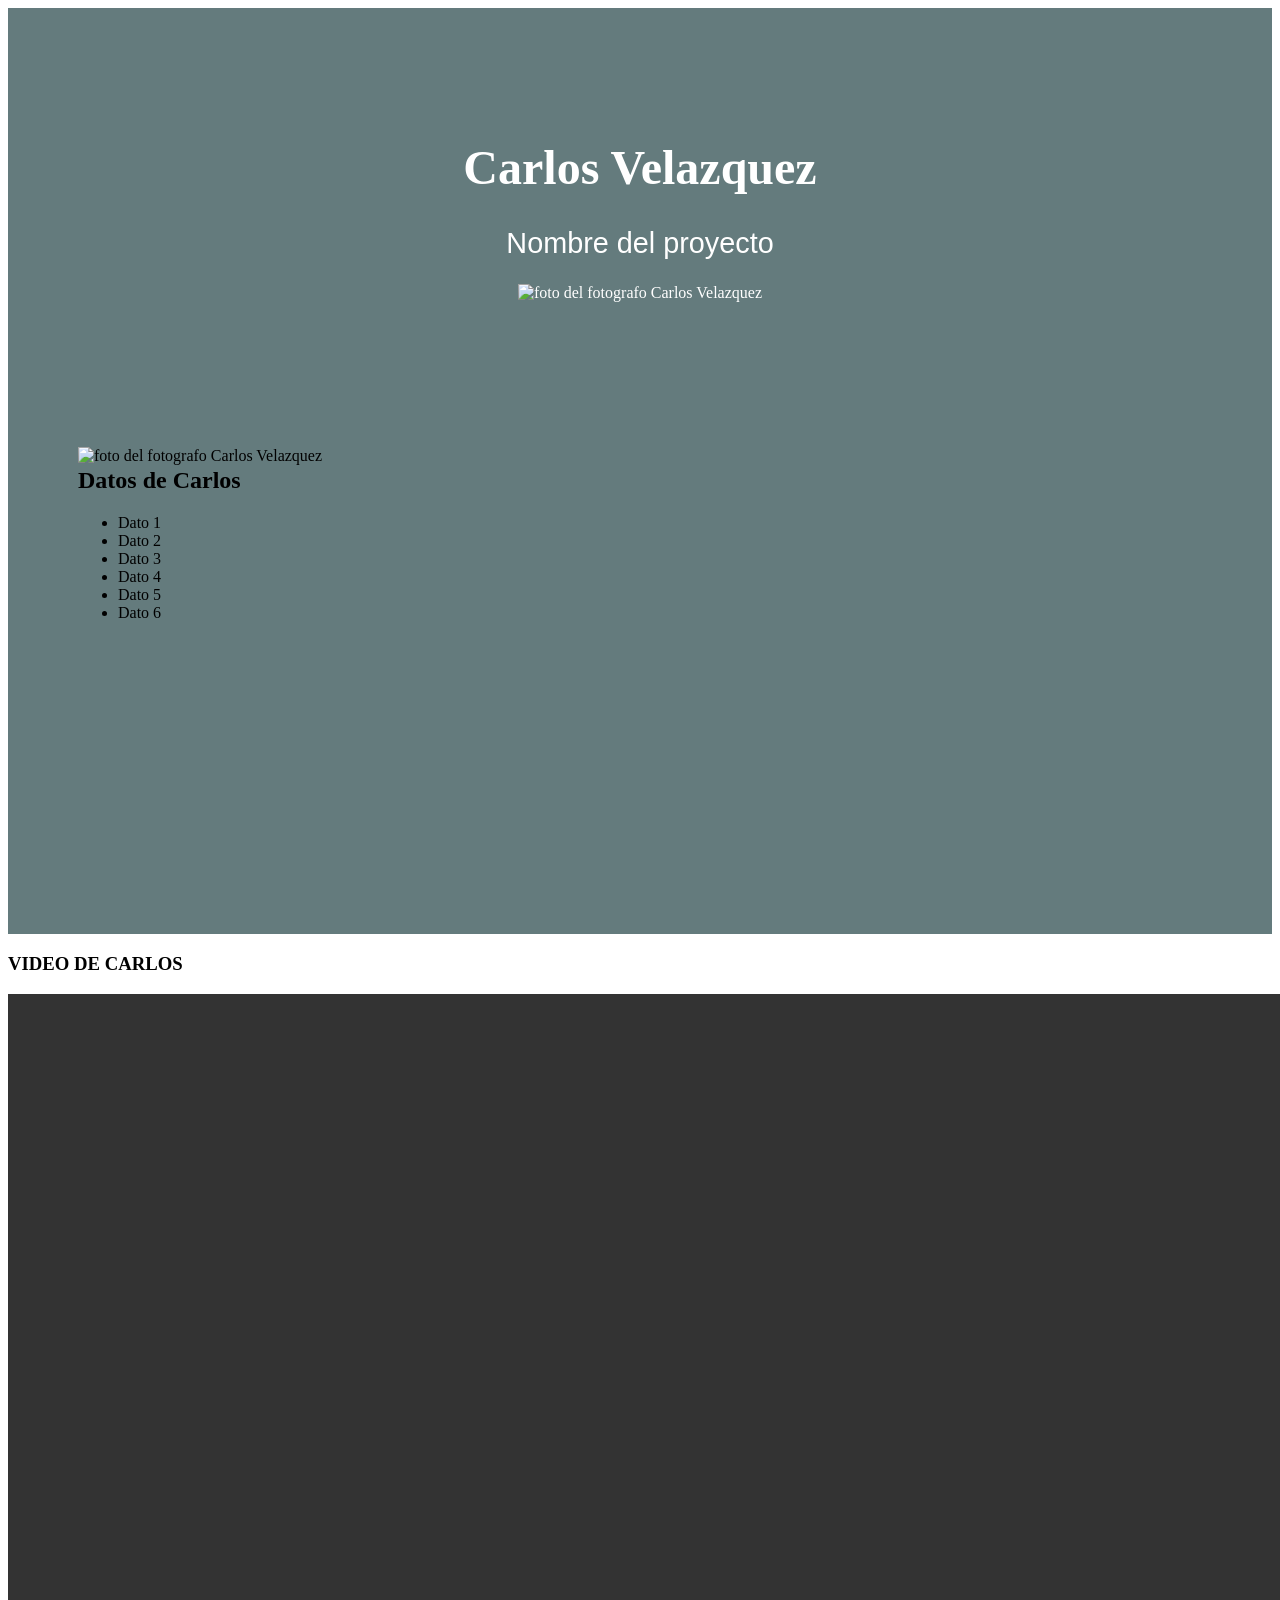
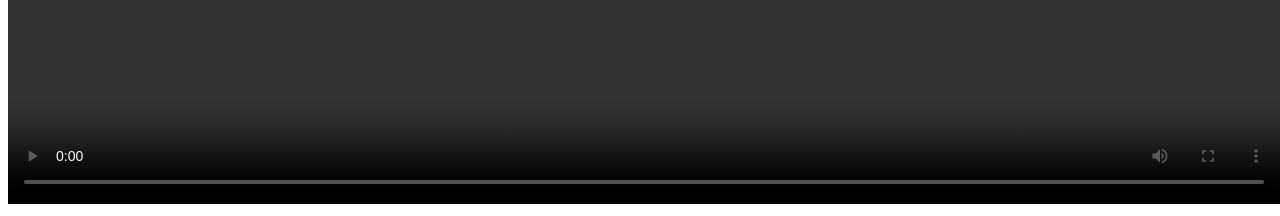
==== editor1.html @ 0e38ffee "Add files via upload" ====
<!DOCTYPE html>
<html lang="es">
  <head>
    <meta charset="UTF-8">
    <title>Editor 1</title>
    <link rel="stylesheet" href="estilo.css" type="text/css">
  </head>
  <body>
    <div id="container">
        <header>
            <h1>Carlos Velazquez</h1>
            <h2>Nombre del proyecto</h2>
             <img src="Imagenes/picFotógrafoIndex.png" alt="foto del fotografo Carlos Velazquez">
        </header>
        <article id="infodelfotografo">
         <img src="Imagenes/picFotógrafoIndex.png" alt="foto del fotografo Carlos Velazquez">
         <h2>Datos de Carlos</h2>
         <ul>
          <li>Dato 1</li>
          <li>Dato 2</li>
          <li>Dato 3</li>
          <li>Dato 4</li>
          <li>Dato 5</li>
          <li>Dato 6</li>
         </ul>
        </article>
        <div id="video">
          <h3>VIDEO DE CARLOS</h3>
           <video width="1440" height="810" controls>
          <source src="videos/Reel.mp4" type="video/mp4">
          
  Tu navegador no soporta el elemento de video.
  </video>
        </div>
   </div>
  </body>
</html>
---- estilo.css ----
header{background-color: #647B7D; 
        padding: 100px 0px 75px 0px;
        text-align:center;
        color:#FFFFFF;} 
header h1{font-family: 'impact'; 
        font-size: 3rem;}
header h2{font-family: 'arual', sans-serif; 
        font-size: 1.8rem; font-weight: 100;}
article#infodelfotografo{background-color: #647B7D; 
                       padding: 70px 0px 70px 70px; 
                        height: 417px;}
article#infodelfotografo img{float: left; margin-right: 300px;}
div#video{clear: both;}
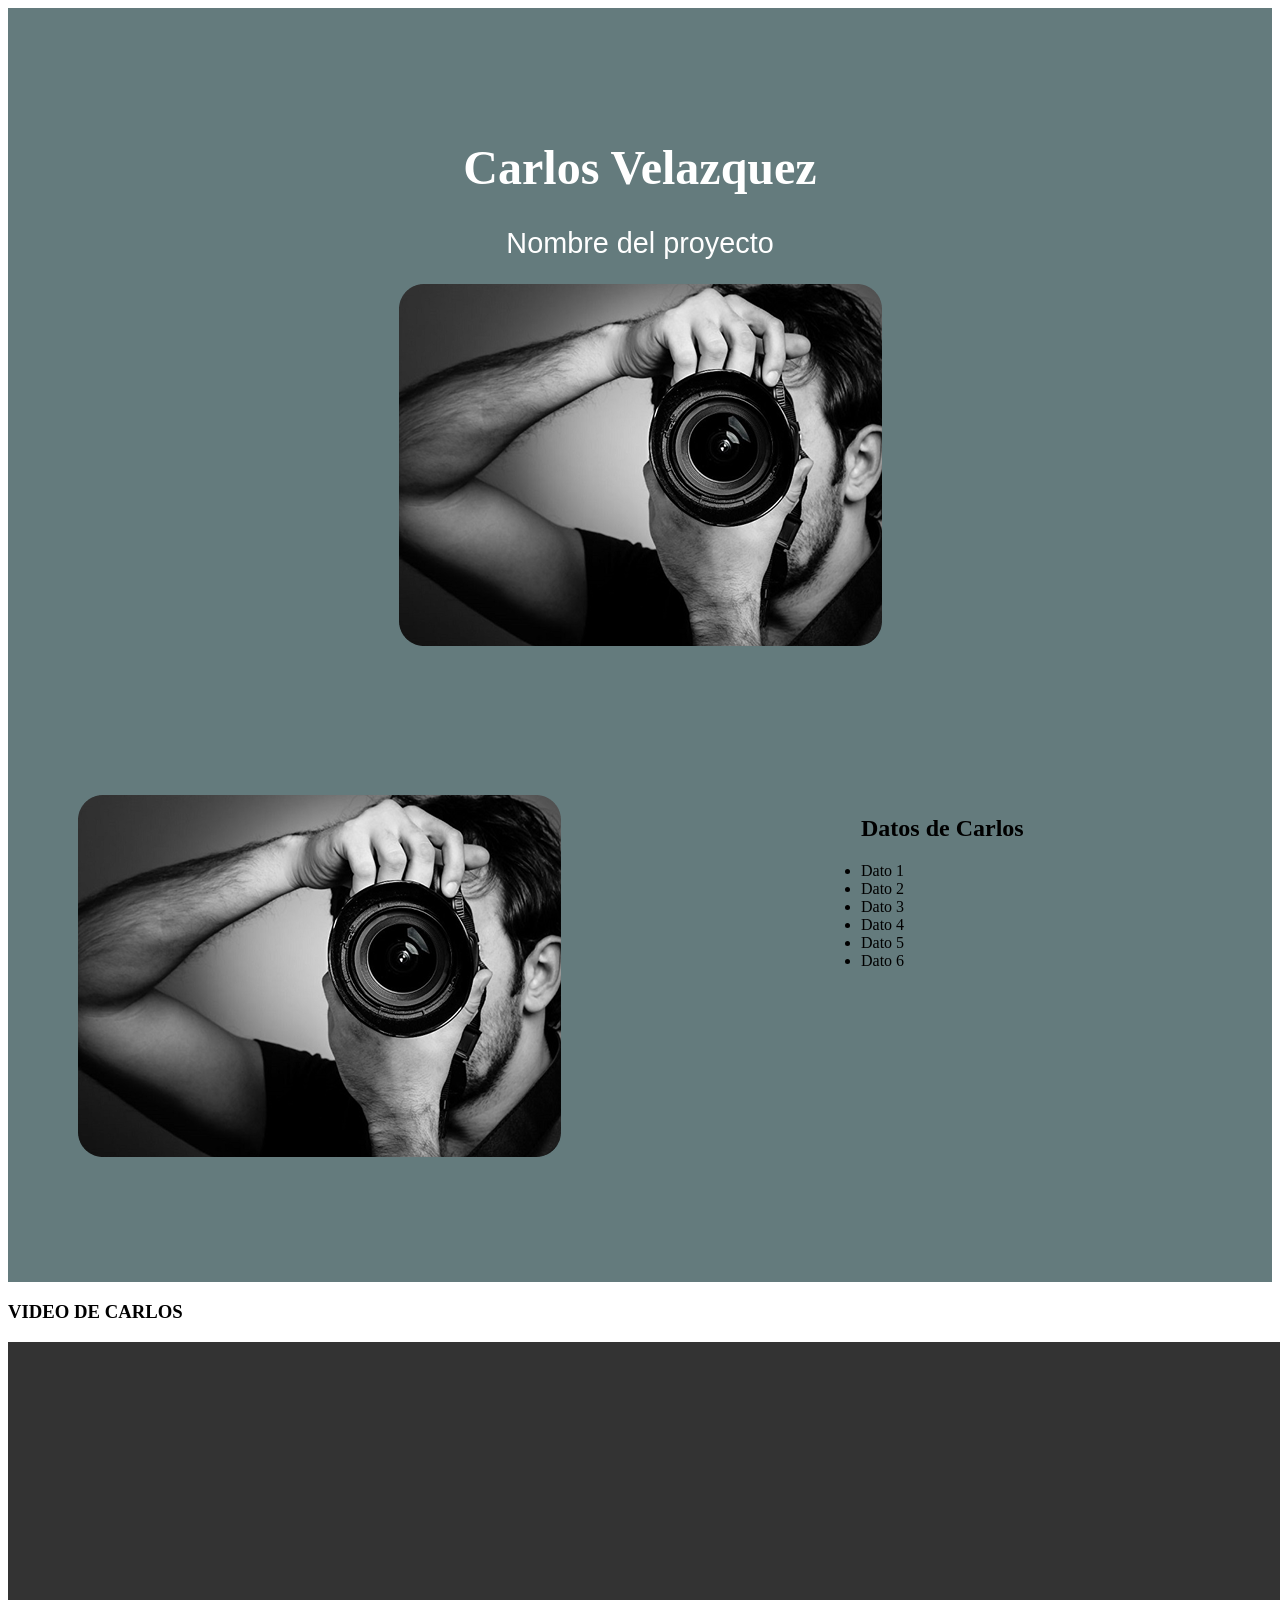
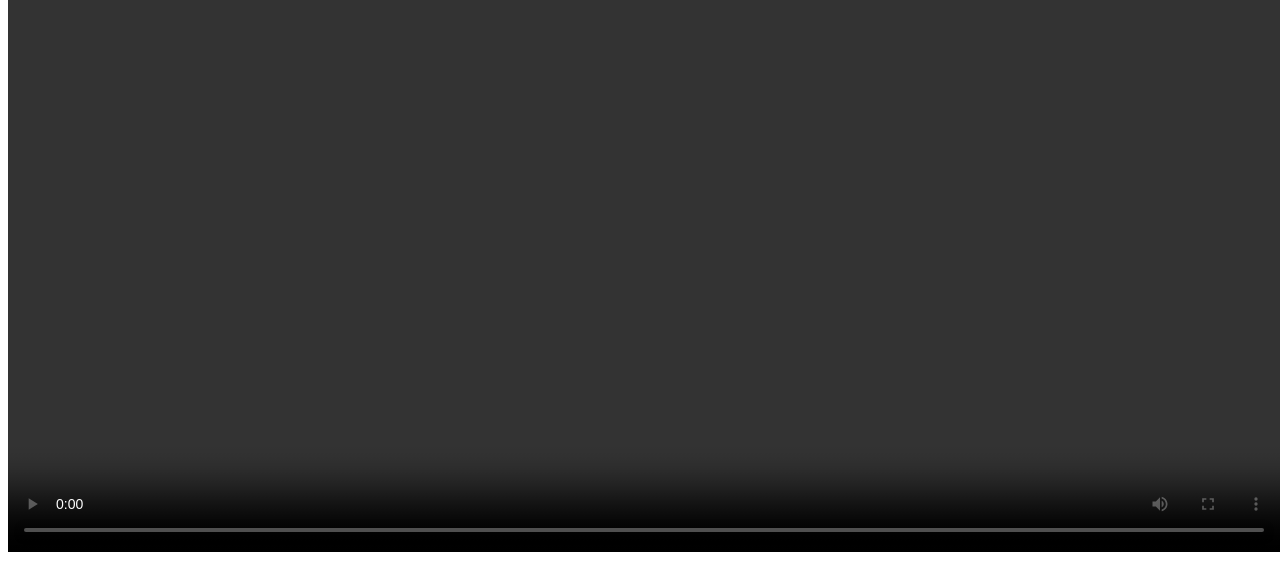
==== commit 18d2ce50: "Update editor1.html" ====
--- a/editor1.html
+++ b/editor1.html
@@ -10,10 +10,10 @@
         <header>
             <h1>Carlos Velazquez</h1>
             <h2>Nombre del proyecto</h2>
-             <img src="Imagenes/picFotógrafoIndex.png" alt="foto del fotografo Carlos Velazquez">
+             <img src="imagenes/picFotógrafoIndex.png" alt="foto del fotografo Carlos Velazquez">
         </header>
         <article id="infodelfotografo">
-         <img src="Imagenes/picFotógrafoIndex.png" alt="foto del fotografo Carlos Velazquez">
+         <img src="imagenes/picFotógrafoIndex.png" alt="foto del fotografo Carlos Velazquez">
          <h2>Datos de Carlos</h2>
          <ul>
           <li>Dato 1</li>
@@ -34,4 +34,4 @@
         </div>
    </div>
   </body>
-</html>+</html>
